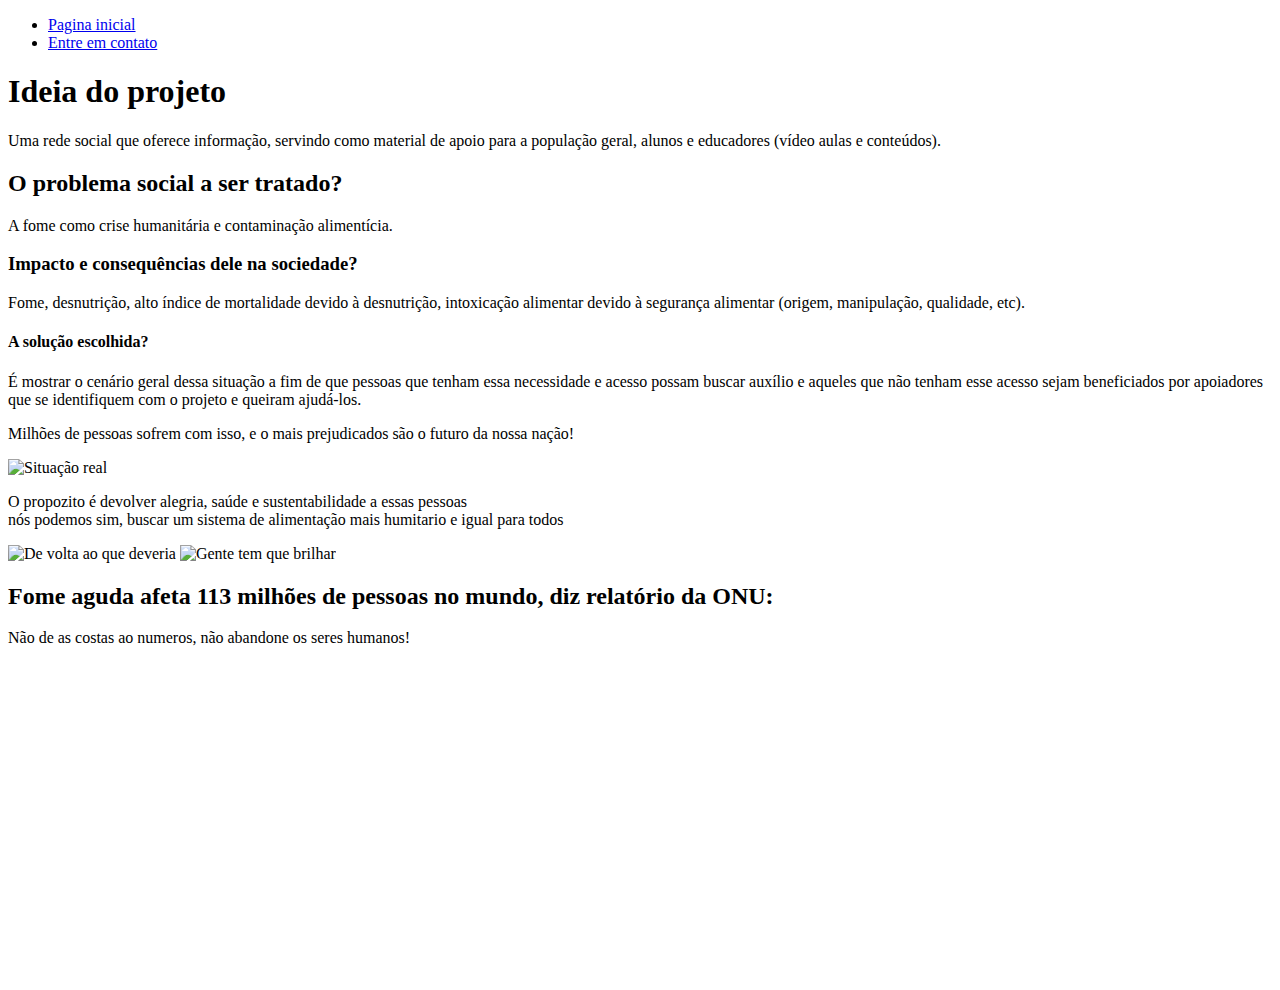
==== Pagina rango/index.html @ 01c5fabe "Criação de pagina Web com HTML5" ====
<!DOCTYPE html>
<html lang="pt-br">
<head>
    <meta charset="UTF-8">
    <meta http-equiv="X-UA-Compatible" content="IE=edge"> 
    <meta name="viewport" content="width=device-width, initial-scale=1.0">
    <title>Site Rango</title>
</head>
<body>
    <ul>
        <li> <a href="rango-index.html" > Pagina inicial</a></li>
        <li> <a href="contato.html" > Entre em contato</a></li>
    </ul>



    <h1>Ideia do projeto</h1>

<p> 
Uma rede social que oferece informação, 
servindo como material de apoio para a população geral, alunos e educadores (vídeo aulas e conteúdos).
</p>
<h2>O problema social a ser tratado?</h2>
<p>
	A fome como crise humanitária e contaminação alimentícia.
</p>
    <h3>Impacto e consequências dele na sociedade?</h3>
 <p>	
Fome, desnutrição, alto índice de mortalidade devido à desnutrição, 
intoxicação alimentar devido à segurança alimentar (origem, manipulação, qualidade, etc).
</p>
<h4>A solução escolhida?</h4>
    <p>
É mostrar o cenário geral dessa situação a fim de que pessoas que tenham essa necessidade e acesso possam buscar auxílio e aqueles que não tenham esse acesso sejam beneficiados por apoiadores que se identifiquem com o projeto e queiram ajudá-los.	
    </p>


    <p>Milhões de pessoas sofrem com isso, e o mais prejudicados são o futuro da nossa nação!</p>

    <img src="Assets/Img/Projeto Rango Img crianca.jpg" alt="Situação real">

    <p>O propozito é devolver alegria, saúde e sustentabilidade a essas pessoas <br>
    nós podemos sim, buscar um sistema de alimentação mais humitario e igual para todos</p>
    <img src="Assets/Img/ajude_uma_crianca_na_africa-800751.jpeg" alt="De volta ao que deveria">
    <img src="Assets/Img/Gente é pra brilhar.jpg" alt="Gente tem que brilhar">

    <h2>Fome aguda afeta 113 milhões de pessoas no mundo, diz relatório da ONU:</h2>
        <p>Não de as costas ao numeros, não abandone os seres humanos!</p>

  <iframe width="560" height="315" src="https://www.youtube.com/embed/btqNI941Fc4" title="YouTube video player" frameborder="0" allow="accelerometer; autoplay; clipboard-write; encrypted-media; gyroscope; picture-in-picture" allowfullscreen></iframe>

</body>
</html>
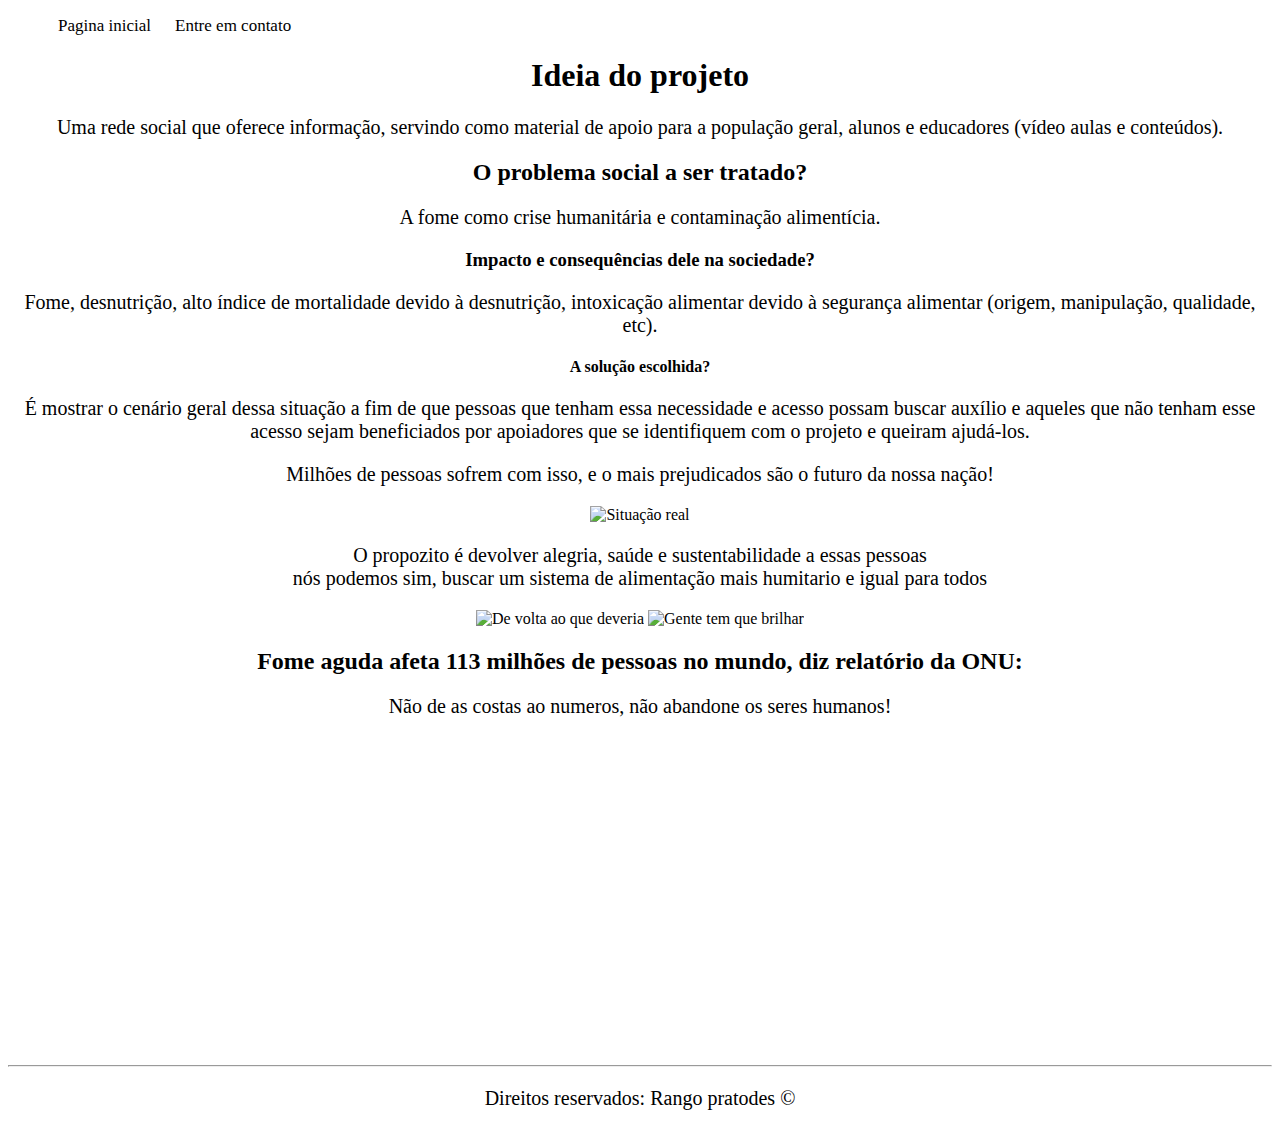
==== commit 85e9df0d: "Implementação de todo estilo do site utilizando CSS puro" ====
--- a/Pagina rango/index.html
+++ b/Pagina rango/index.html
@@ -5,49 +5,66 @@
     <meta http-equiv="X-UA-Compatible" content="IE=edge"> 
     <meta name="viewport" content="width=device-width, initial-scale=1.0">
     <title>Site Rango</title>
+    <link rel="stylesheet" href="Assets/css/style.css">
 </head>
 <body>
-    <ul>
+    <ul id="menu">
         <li> <a href="rango-index.html" > Pagina inicial</a></li>
         <li> <a href="contato.html" > Entre em contato</a></li>
     </ul>
 
 
 
-    <h1>Ideia do projeto</h1>
-
+    <h1 class="center">Ideia do projeto</h1>
+<div class="center">
 <p> 
 Uma rede social que oferece informação, 
 servindo como material de apoio para a população geral, alunos e educadores (vídeo aulas e conteúdos).
 </p>
-<h2>O problema social a ser tratado?</h2>
-<p>
-	A fome como crise humanitária e contaminação alimentícia.
-</p>
-    <h3>Impacto e consequências dele na sociedade?</h3>
- <p>	
-Fome, desnutrição, alto índice de mortalidade devido à desnutrição, 
-intoxicação alimentar devido à segurança alimentar (origem, manipulação, qualidade, etc).
-</p>
-<h4>A solução escolhida?</h4>
+</div>
+
+<div class="center">
+    <h2>O problema social a ser tratado?</h2>
+    <p>
+        A fome como crise humanitária e contaminação alimentícia.
+    </p></div>
+
+    <div class="center">
+        <h3>Impacto e consequências dele na sociedade?</h3>
+        <p>	
+       Fome, desnutrição, alto índice de mortalidade devido à desnutrição, 
+       intoxicação alimentar devido à segurança alimentar (origem, manipulação, qualidade, etc).
+       </p>
+    </div>
+   <div class="center">
+    <h4>A solução escolhida?</h4>
     <p>
 É mostrar o cenário geral dessa situação a fim de que pessoas que tenham essa necessidade e acesso possam buscar auxílio e aqueles que não tenham esse acesso sejam beneficiados por apoiadores que se identifiquem com o projeto e queiram ajudá-los.	
     </p>
-
-
+   </div>
+<div class="center">
     <p>Milhões de pessoas sofrem com isso, e o mais prejudicados são o futuro da nossa nação!</p>
 
-    <img src="Assets/Img/Projeto Rango Img crianca.jpg" alt="Situação real">
+    <img class="wh" src="Assets/Img/Projeto Rango Img crianca.jpg" alt="Situação real">
+</div>
+   
+<div class="center"> 
+    <p>O propozito é devolver alegria, saúde e sustentabilidade a essas pessoas <br>
+        nós podemos sim, buscar um sistema de alimentação mais humitario e igual para todos</p>
+        <img class = "wh" src="Assets/Img/ajude_uma_crianca_na_africa-800751.jpeg" alt="De volta ao que deveria">
+        <img class = "wh" src="Assets/Img/Gente é pra brilhar.jpg" alt="Gente tem que brilhar">
+</div>
+    
+<div class="center">
+    <h2>Fome aguda afeta 113 milhões de pessoas no mundo, diz relatório da ONU:</h2>
+    <p>Não de as costas ao numeros, não abandone os seres humanos!</p>
 
-    <p>O propozito é devolver alegria, saúde e sustentabilidade a essas pessoas <br>
-    nós podemos sim, buscar um sistema de alimentação mais humitario e igual para todos</p>
-    <img src="Assets/Img/ajude_uma_crianca_na_africa-800751.jpeg" alt="De volta ao que deveria">
-    <img src="Assets/Img/Gente é pra brilhar.jpg" alt="Gente tem que brilhar">
-
-    <h2>Fome aguda afeta 113 milhões de pessoas no mundo, diz relatório da ONU:</h2>
-        <p>Não de as costas ao numeros, não abandone os seres humanos!</p>
-
-  <iframe width="560" height="315" src="https://www.youtube.com/embed/btqNI941Fc4" title="YouTube video player" frameborder="0" allow="accelerometer; autoplay; clipboard-write; encrypted-media; gyroscope; picture-in-picture" allowfullscreen></iframe>
+<iframe width="560" height="315" src="https://www.youtube.com/embed/btqNI941Fc4" title="YouTube video player" frameborder="0" allow="accelerometer; autoplay; clipboard-write; encrypted-media; gyroscope; picture-in-picture" allowfullscreen></iframe>
+</div>
+<hr>
+<footer>
+    <p class="center"> Direitos reservados: Rango pratodes &copy</p>
+</footer>
 
 </body>
 </html>--- a/Pagina rango/Assets/css/style.css
+++ b/Pagina rango/Assets/css/style.css
@@ -0,0 +1,65 @@
+/*
+Estilos da pagina index.html
+*/
+ 
+.center{
+    text-align: center;
+}
+p
+{
+font-size: 20px; 
+}
+
+.justify{
+    text-align: justify;
+}
+.container{
+    display: flex;
+    flex-flow: row; 
+    justify-content: center;
+    align-items: center;
+}
+
+.video{
+    display: flex;
+    flex-flow: row wrap;
+    justify-content: center;
+    flex-direction: column;
+    align-items: center;
+}
+
+#menu li{
+    display: inline;
+    padding: 10px;
+}
+
+#menu li a {
+    text-decoration: none;
+    color: black;
+    font-size: 17px;
+}
+
+#menu li a:hover {
+ color: blue; 
+}
+
+.p-30{
+    padding: 30px;
+}
+
+.wh{
+width: 400px;
+height: 400px;
+}
+
+.tm-social{
+    width: 50px;
+}
+
+.mb-50{
+    margin-bottom: 50px;
+}
+
+.ml-50{
+margin-left: 50px;
+}